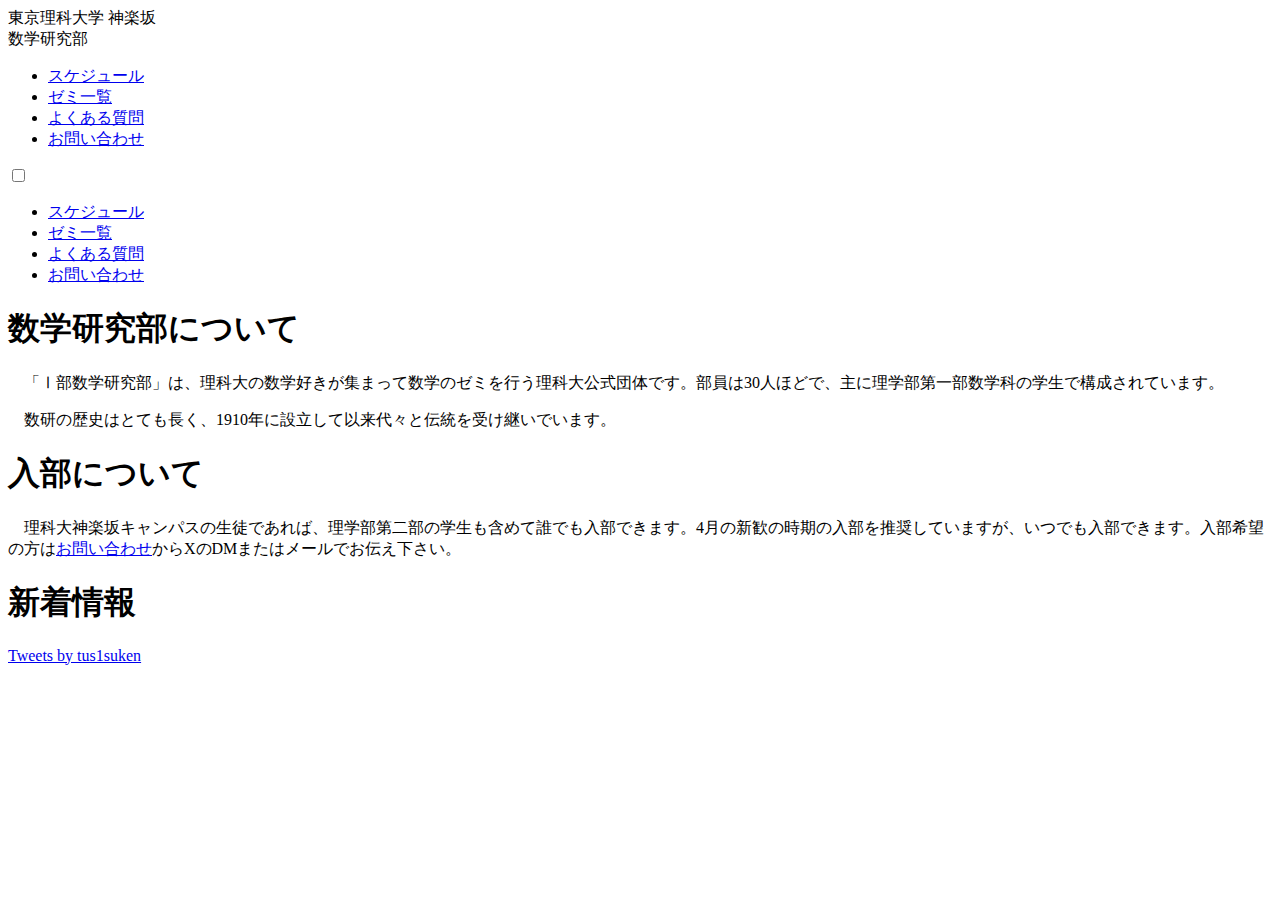
==== index.html @ cf3490ef "Create index.html" ====
<!DOCTYPE html>
<html lang = "ja">
    <meta charset="utf-8">
    <title>東京理科大学 神楽坂 数学研究部</title>
    <meta name="description" content="東京理科大学 神楽坂 1部数学研究部の公式Webページです。" >
    <meta name="keywords" content="東京理科大学, 理科大, tus, 数学研究部, 数研, 部活, サークル" >
    <meta name="viewport" content="width=device-width, initial-scale=1, minimum-scale=1, maximum-scale=1, user-scalable=no">
    <link href="style.css" rel="stylesheet" type="text/css" media="all">
</html>

<body>
    <header>
        <div class="main-menu">
            <div class="logo">
                <div class="TUSkagura">東京理科大学 神楽坂</div>
                <div class="suuken">数学研究部</div>
                <a href="index.html" class="logo_a"></a>
            </div>

            <nav class="pc-menu">
                <ul>
                    <li><a href="schedule.html">スケジュール</a></li>
                    <li><a href="seminar.html">ゼミ一覧</a></li>
                    <li><a href="faq.html">よくある質問</a></li>
                    <li><a href="contact.html">お問い合わせ</a></li>
                </ul>
            </nav>

            <div class="sp-menu">
                <input type="checkbox" id="menu-btn-check">
                <label for="menu-btn-check" class="menu-btn"><span></span></label>
            
                <div class="menu-content">
                    <ul>
                        <li><a href="schedule.html">スケジュール</a></li>
                        <li><a href="seminar.html">ゼミ一覧</a></li>
                        <li><a href="faq.html">よくある質問</a></li>
                        <li><a href="contact.html">お問い合わせ</a></li>
                    </ul>
                </div>
            
            </div>

        </div>
    </header>
    <div class="content">
        <h1>数学研究部について</h1>
            <p>　「Ⅰ部数学研究部」は、理科大の数学好きが集まって数学のゼミを行う理科大公式団体です。部員は30人ほどで、主に理学部第一部数学科の学生で構成されています。</p>
            <p>　数研の歴史はとても長く、1910年に設立して以来代々と伝統を受け継いでいます。</p>
        
        <h1>入部について</h1>
            <p>　理科大神楽坂キャンパスの生徒であれば、理学部第二部の学生も含めて誰でも入部できます。4月の新歓の時期の入部を推奨していますが、いつでも入部できます。入部希望の方は<a href="contact.html">お問い合わせ</a>からXのDMまたはメールでお伝え下さい。</p>

        <h1>新着情報</h1>
        <div class="tweet">
            <a class="twitter-timeline" data-lang="ja" data-height="499" href="https://twitter.com/tus1suken?ref_src=twsrc%5Etfw">Tweets by tus1suken</a> <script async src="https://platform.twitter.com/widgets.js" charset="utf-8"></script>
        </div>
    </div>

</body>
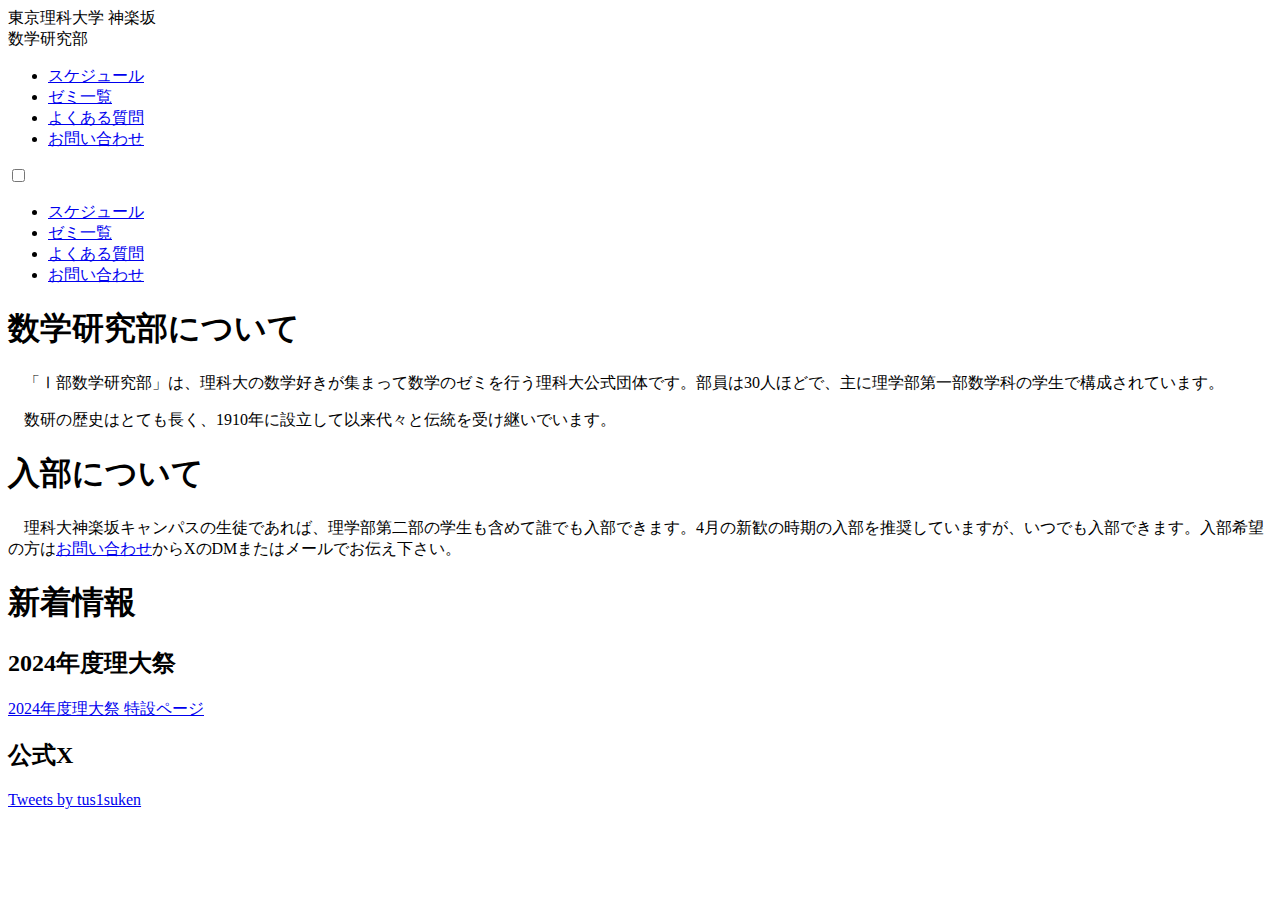
==== commit da6f6ffb: "Update index.html" ====
--- a/index.html
+++ b/index.html
@@ -6,6 +6,7 @@
     <meta name="keywords" content="東京理科大学, 理科大, tus, 数学研究部, 数研, 部活, サークル" >
     <meta name="viewport" content="width=device-width, initial-scale=1, minimum-scale=1, maximum-scale=1, user-scalable=no">
     <link href="style.css" rel="stylesheet" type="text/css" media="all">
+    <meta name="google-site-verification" content="Ab7Ku5pUHj4S_05tbkgmmrMrydwylN7Ez7-f0J2HQO8" />
 </html>
 
 <body>
@@ -52,9 +53,13 @@
             <p>　理科大神楽坂キャンパスの生徒であれば、理学部第二部の学生も含めて誰でも入部できます。4月の新歓の時期の入部を推奨していますが、いつでも入部できます。入部希望の方は<a href="contact.html">お問い合わせ</a>からXのDMまたはメールでお伝え下さい。</p>
 
         <h1>新着情報</h1>
-        <div class="tweet">
-            <a class="twitter-timeline" data-lang="ja" data-height="499" href="https://twitter.com/tus1suken?ref_src=twsrc%5Etfw">Tweets by tus1suken</a> <script async src="https://platform.twitter.com/widgets.js" charset="utf-8"></script>
-        </div>
+            <h2>2024年度理大祭</h2>
+                <a href="ridaisai2024.html">2024年度理大祭 特設ページ</a>
+
+            <h2>公式X</h2>
+                <div class="tweet">
+                    <a class="twitter-timeline" data-lang="ja" data-height="499" href="https://twitter.com/tus1suken?ref_src=twsrc%5Etfw">Tweets by tus1suken</a> <script async src="https://platform.twitter.com/widgets.js" charset="utf-8"></script>
+                </div>
     </div>
 
 </body>
